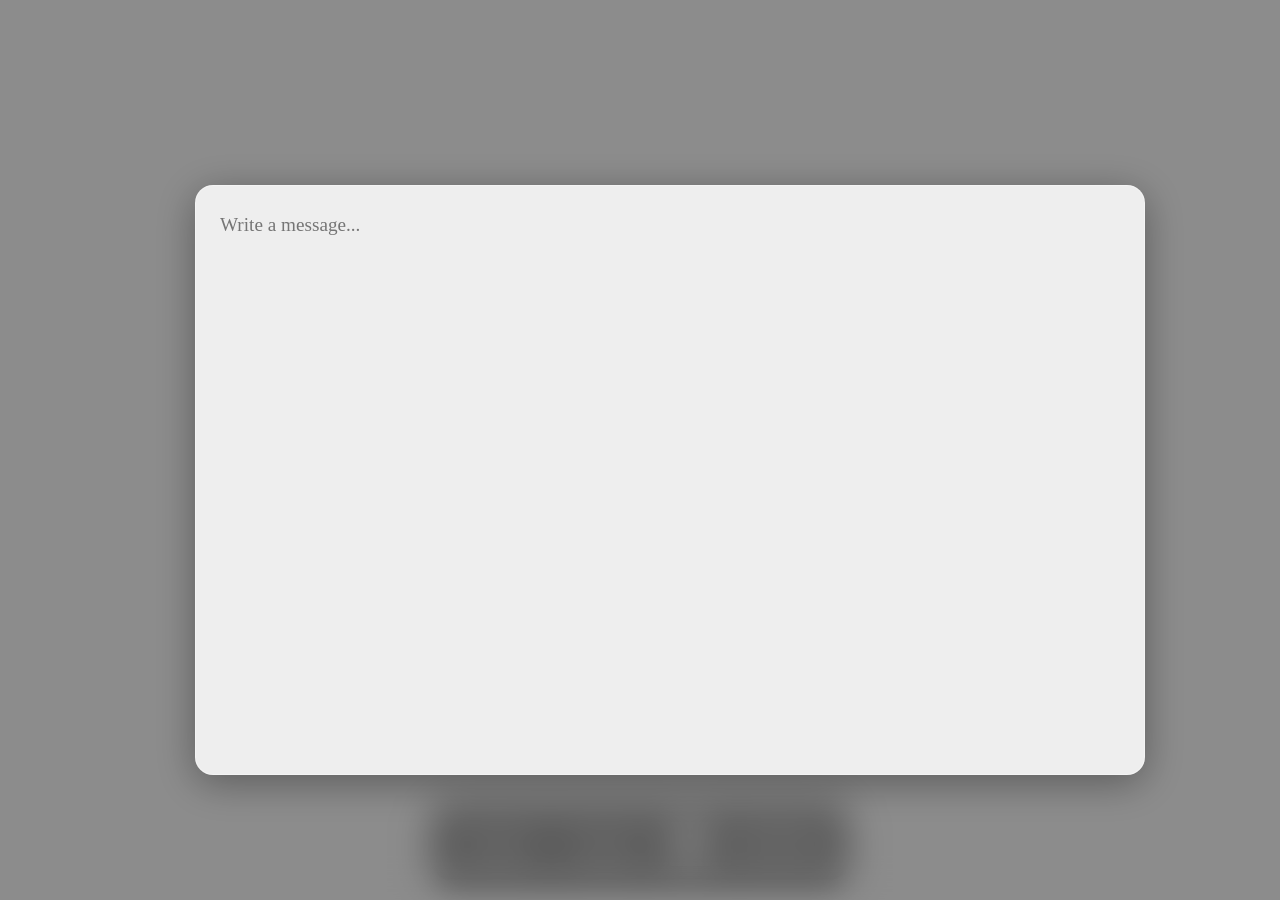
==== somniascapes/index.html @ 48ad56b8 "Update index.html" ====
<!DOCTYPE html>
<html lang="en">
<head>
    <meta charset="UTF-8">
    <meta name="viewport" content="width=device-width, initial-scale=1.0">
    <title>SomniaScapes</title>

    <!-- Link to your CSS -->
    <link rel="stylesheet" href="somniascapes.css">
</head>

<body>

    <!-- Main Vibe Container -->
    <div id="vibe-container">
        <img id="vibe-image" src="" alt="">
        <audio id="vibe-audio" loop></audio>
    </div>

    <canvas id="particleCanvas"></canvas>


    <!-- UI Controls -->
    <div id="controls">
        <label>
            Upload Image:
            <input type="file" id="imageUpload" accept="image/*">
        </label>

        <label>
            Upload Sound:
            <input type="file" id="soundUpload" accept="audio/*">
        </label>
        
        <button id="castButton">Cast</button>

        <button id="toggleScratchpad">Scratchpad</button>
    </div>

    <!-- Scratchpad Overlay -->
    <div id="scratchpad" class="hidden">
        <textarea placeholder="Write a message..."></textarea>
    </div>

    <!-- Link to your JS -->
    <script src="somniascapes.js"></script>

</body>
</html>
---- somniascapes/somniascapes.css ----
/* Scratchpad hidden state */
.hidden {
    display: none;
}

/* Scratchpad overlay */
#scratchpad {
    position: fixed;
    top: 0;
    left: 0;
    width: 100%;
    height: 100%;
    background: rgba(0,0,0,0.4);
    backdrop-filter: blur(6px);
    display: flex;
    justify-content: center;
    align-items: center;
    padding: 20px;
}

#scratchpad textarea {
    width: 80%;
    height: 60%;
    padding: 20px;
    font-size: 1.2rem;
    border-radius: 12px;
    border: none;
    outline: none;
    resize: none;
    background: rgba(255,255,255,0.8);
}

/* Make the vibe container fill the entire screen */
#vibe-container {
    position: fixed;
    top: 0;
    left: 0;
    width: 100vw;
    height: 100vh;
    overflow: hidden;
    z-index: -1; /* keeps it behind the UI */
}

/* Make the uploaded image fill the screen beautifully */
#vibe-image {
    width: 100%;
    height: 100%;
    object-fit: cover; /* the magic */
    object-position: center;
    opacity: 0;
    transition: opacity 0.6s ease;
    pointer-events: none;
}

/* UI Controls Container */
#controls {
    position: fixed;
    bottom: 20px;
    left: 50%;
    transform: translateX(-50%);
    display: flex;
    gap: 20px;
    padding: 12px 20px;
    background: rgba(0,0,0,0.35);
    backdrop-filter: blur(10px);
    border-radius: 14px;
    border: 1px solid rgba(255,255,255,0.15);
    box-shadow: 0 4px 20px rgba(0,0,0,0.4);
    z-index: 10;
}

/* Labels for upload inputs */
#controls label {
    color: #fff;
    font-size: 0.9rem;
    font-family: "Cinzel", serif;
    display: flex;
    flex-direction: column;
    align-items: center;
    cursor: pointer;
}

/* Hide the ugly default file input */
#controls input[type="file"] {
    display: none;
}

/* Fake button for file inputs */
#controls label::after {
    content: "Choose";
    margin-top: 4px;
    padding: 6px 12px;
    background: rgba(255,255,255,0.15);
    border-radius: 8px;
    font-size: 0.8rem;
    border: 1px solid rgba(255,255,255,0.2);
}

/* Scratchpad button */
#toggleScratchpad {
    padding: 8px 16px;
    background: rgba(255,255,255,0.15);
    border: 1px solid rgba(255,255,255,0.25);
    border-radius: 10px;
    color: #fff;
    font-family: "Cinzel", serif;
    cursor: pointer;
    transition: background 0.2s ease, transform 0.2s ease;
}

#toggleScratchpad:hover {
    background: rgba(255,255,255,0.25);
    transform: translateY(-2px);
}

/* SCRATCHPAD OVERLAY — dreamy glass layer */
#scratchpad {
    position: fixed;
    top: 0;
    left: 0;
    width: 100vw;
    height: 100vh;
    background: rgba(0,0,0,0.45);
    backdrop-filter: blur(18px) saturate(140%);
    display: flex;
    justify-content: center;
    align-items: center;
    padding: 30px;
    z-index: 20;
    animation: fadeIn 0.3s ease;
}

/* Smooth fade-in */
@keyframes fadeIn {
    from { opacity: 0; }
    to { opacity: 1; }
}

/* SCRATCHPAD TEXTAREA — luxury OS window */
#scratchpad textarea {
    width: 80%;
    max-width: 900px;
    height: 60%;
    padding: 24px;
    font-size: 1.2rem;
    font-family: "Cinzel", serif;
    color: #222;
    border-radius: 18px;
    border: 1px solid rgba(255,255,255,0.35);
    background: rgba(255,255,255,0.85);
    box-shadow: 0 8px 40px rgba(0,0,0,0.35);
    outline: none;
    resize: none;
    line-height: 1.6;
    transition: background 0.3s ease, box-shadow 0.3s ease;
}

/* Focus glow */
#scratchpad textarea:focus {
    background: rgba(255,255,255,0.95);
    box-shadow: 0 12px 50px rgba(0,0,0,0.45);
}

/* Breathing animation */
@keyframes somniaBreath {
    0%   { transform: scale(1); }
    50%  { transform: scale(1.03); }
    100% { transform: scale(1); }
}

/* Apply breathing to the vibe image */
#vibe-image {
    width: 100%;
    height: 100%;
    object-fit: cover;
    object-position: center;
    opacity: 0;
    transition: opacity 0.6s ease;
    pointer-events: none;

    animation: somniaBreath 12s ease-in-out infinite;
}

#particleCanvas {
    position: fixed;
    top: 0;
    left: 0;
    width: 100vw;
    height: 100vh;
    pointer-events: none;
    z-index: 1; /* above background, below UI */
}

/* Hidden state for auto-hide */
.hidden-controls {
    opacity: 0;
    pointer-events: none;
    transition: opacity 0.6s ease;
}

/* Normal visible state */
#controls {
    opacity: 1;
    transition: opacity 0.6s ease;
}
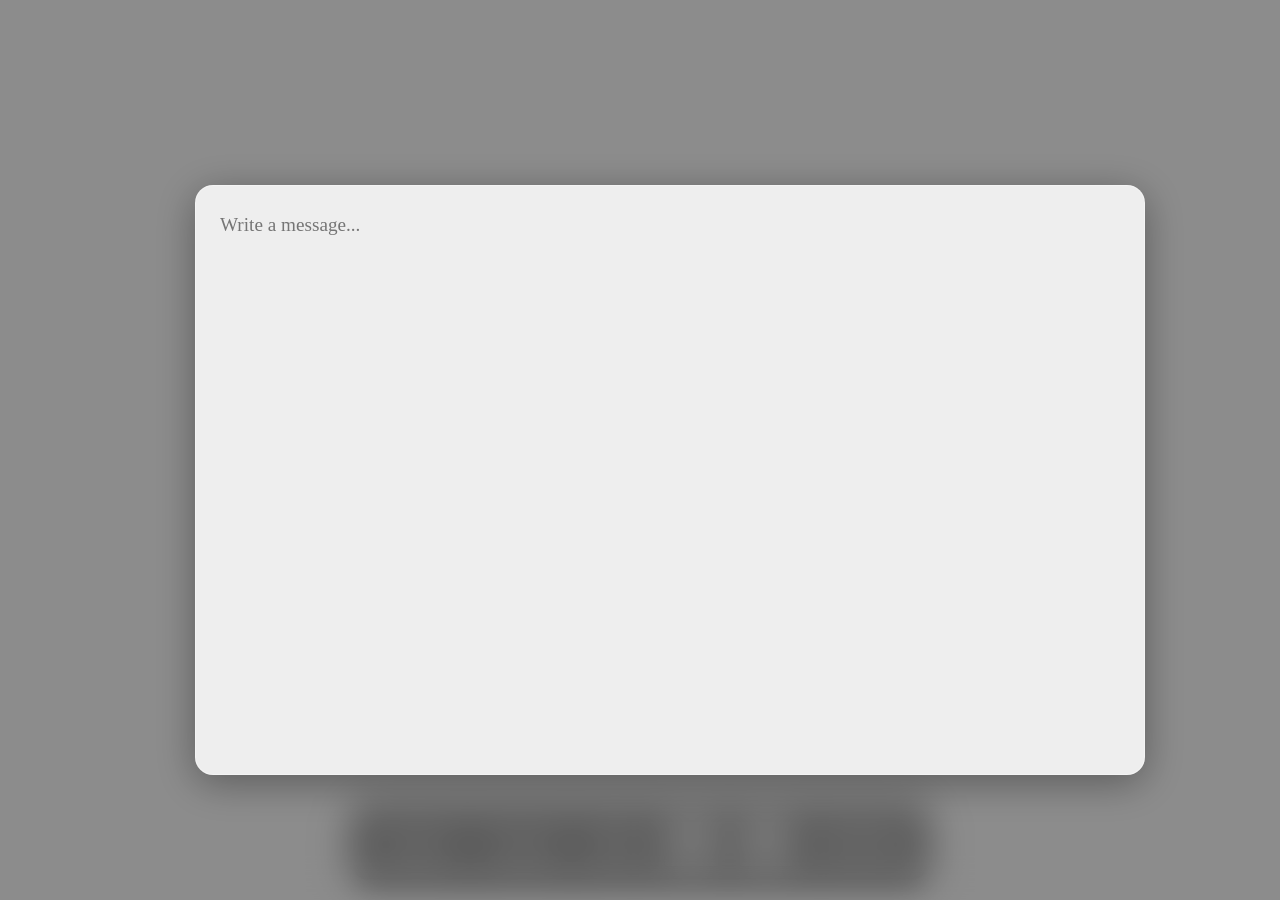
==== commit bf5ab8e2: "Update index.html" ====
--- a/somniascapes/index.html
+++ b/somniascapes/index.html
@@ -33,7 +33,8 @@
         </label>
         
         <button id="castButton">Cast</button>
-
+        <button id="exportPreset">Export</button>
+        <button id="importPreset">Import</button>
         <button id="toggleScratchpad">Scratchpad</button>
     </div>
 
--- a/somniascapes/somniascapes.css
+++ b/somniascapes/somniascapes.css
@@ -204,5 +204,22 @@
     transition: opacity 0.6s ease;
 }
 
-
-
+#castButton {
+    padding: 8px 16px;
+    background: rgba(255,255,255,0.15);
+    border: 1px solid rgba(255,255,255,0.25);
+    border-radius: 10px;
+    color: #fff;
+    font-family: "Cinzel", serif;
+    cursor: pointer;
+    transition: background 0.2s ease, transform 0.2s ease;
+}
+
+#castButton:hover {
+    background: rgba(255,255,255,0.25);
+    transform: translateY(-2px);
+}
+
+
+
+
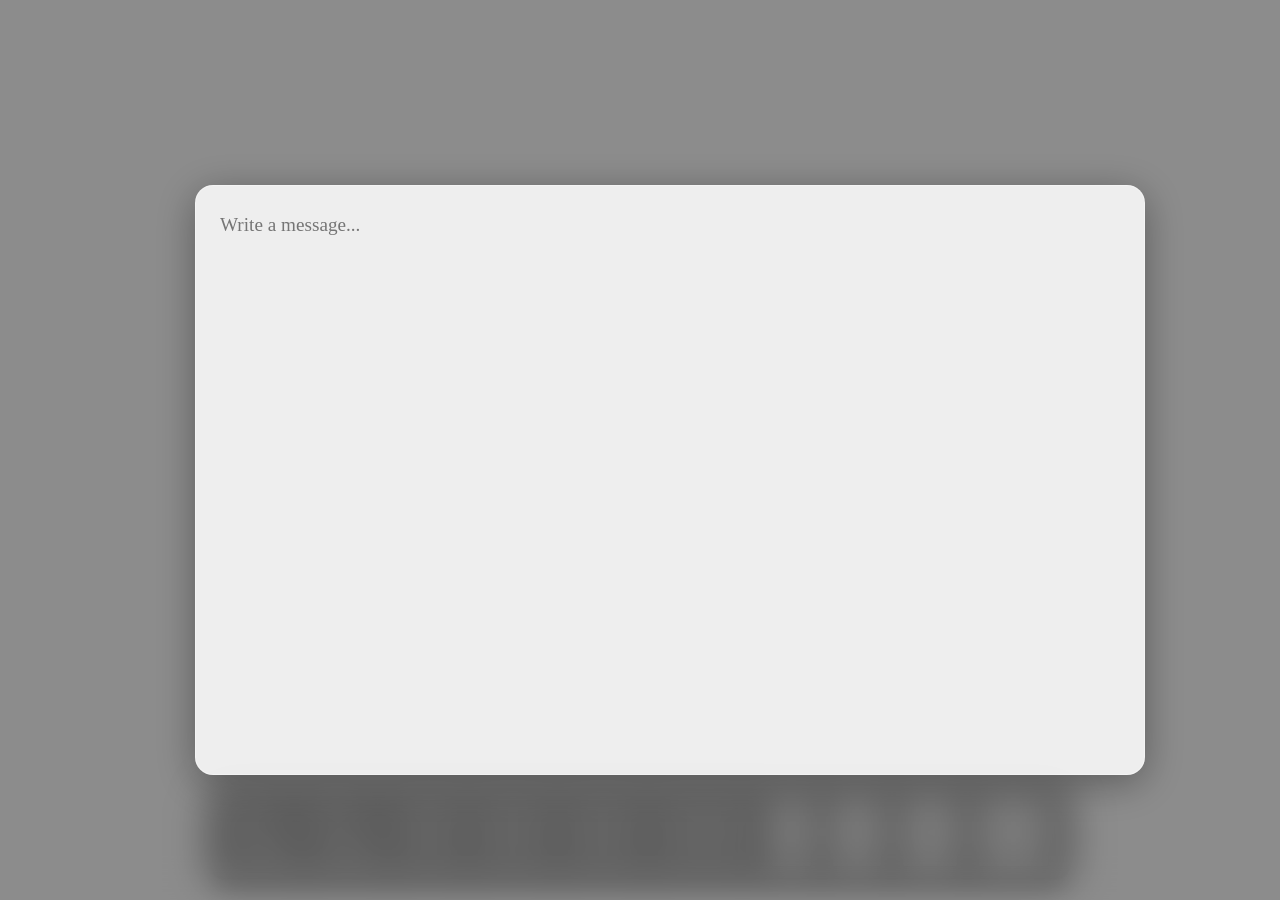
==== commit 47c78f6c: "Update index.html" ====
--- a/somniascapes/index.html
+++ b/somniascapes/index.html
@@ -36,6 +36,11 @@
         <button id="exportPreset">Export</button>
         <button id="importPreset">Import</button>
         <button id="toggleScratchpad">Scratchpad</button>
+        <button class="paletteBtn" data-mode="noir">Noir</button>
+        <button class="paletteBtn" data-mode="lunar">Lunar</button>
+        <button class="paletteBtn" data-mode="vellum">Vellum</button>
+        <button class="paletteBtn" data-mode="amethyst">Amethyst</button>
+
     </div>
 
     <!-- Scratchpad Overlay -->
--- a/somniascapes/somniascapes.css
+++ b/somniascapes/somniascapes.css
@@ -220,6 +220,21 @@
     transform: translateY(-2px);
 }
 
-
-
-
+#exportPreset, #importPreset {
+    padding: 8px 16px;
+    background: rgba(255,255,255,0.15);
+    border: 1px solid rgba(255,255,255,0.25);
+    border-radius: 10px;
+    color: #fff;
+    font-family: "Cinzel", serif;
+    cursor: pointer;
+    transition: background 0.2s ease, transform 0.2s ease;
+}
+
+#exportPreset:hover, #importPreset:hover {
+    background: rgba(255,255,255,0.25);
+    transform: translateY(-2px);
+}
+
+
+
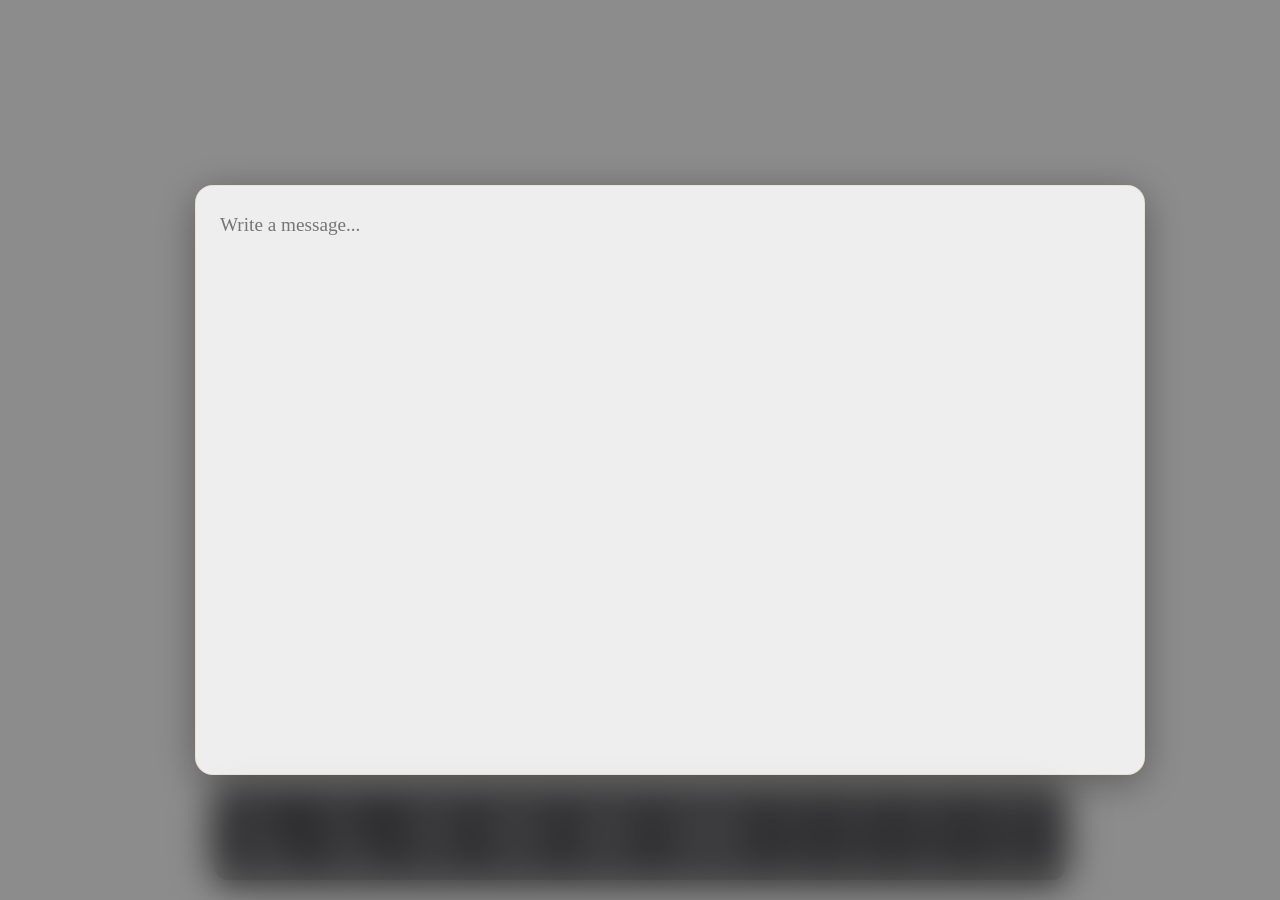
==== commit 52fdf4b7: "Update index.html" ====
--- a/somniascapes/index.html
+++ b/somniascapes/index.html
@@ -18,6 +18,8 @@
     </div>
 
     <canvas id="particleCanvas"></canvas>
+    
+    <body class="noir">
 
 
     <!-- UI Controls -->
--- a/somniascapes/somniascapes.css
+++ b/somniascapes/somniascapes.css
@@ -236,5 +236,58 @@
     transform: translateY(-2px);
 }
 
-
-
+/* DEFAULT MODE (Noir) */
+:root {
+    --primary: #d4af37;
+    --primary-soft: rgba(212, 175, 55, 0.55);
+    --glass: rgba(10, 10, 16, 0.72);
+    --glass-border: rgba(212, 175, 55, 0.18);
+    --glow: rgba(229, 149, 0, 0.45);
+}
+
+/* LUNAR MODE */
+.lunar {
+    --primary: #a8e6f0;
+    --primary-soft: rgba(168, 230, 240, 0.55);
+    --glass: rgba(8, 12, 18, 0.72);
+    --glass-border: rgba(168, 230, 240, 0.18);
+    --glow: rgba(0, 120, 200, 0.35);
+}
+
+/* VELLUM MODE */
+.vellum {
+    --primary: #c2b280;
+    --primary-soft: rgba(194, 178, 128, 0.55);
+    --glass: rgba(14, 12, 10, 0.72);
+    --glass-border: rgba(194, 178, 128, 0.18);
+    --glow: rgba(101, 67, 33, 0.35);
+}
+
+/* AMETHYST MODE */
+.amethyst {
+    --primary: #9b6ad8;
+    --primary-soft: rgba(155, 106, 216, 0.55);
+    --glass: rgba(12, 8, 16, 0.72);
+    --glass-border: rgba(155, 106, 216, 0.18);
+    --glow: rgba(120, 0, 200, 0.35);
+}
+
+#controls {
+    background: var(--glass);
+    border: 1px solid var(--glass-border);
+}
+
+#controls label::after,
+#toggleScratchpad,
+#exportPreset,
+#importPreset,
+.paletteBtn {
+    background: rgba(255,255,255,0.15);
+    border: 1px solid var(--glass-border);
+}
+
+#scratchpad textarea {
+    border: 1px solid var(--glass-border);
+}
+
+
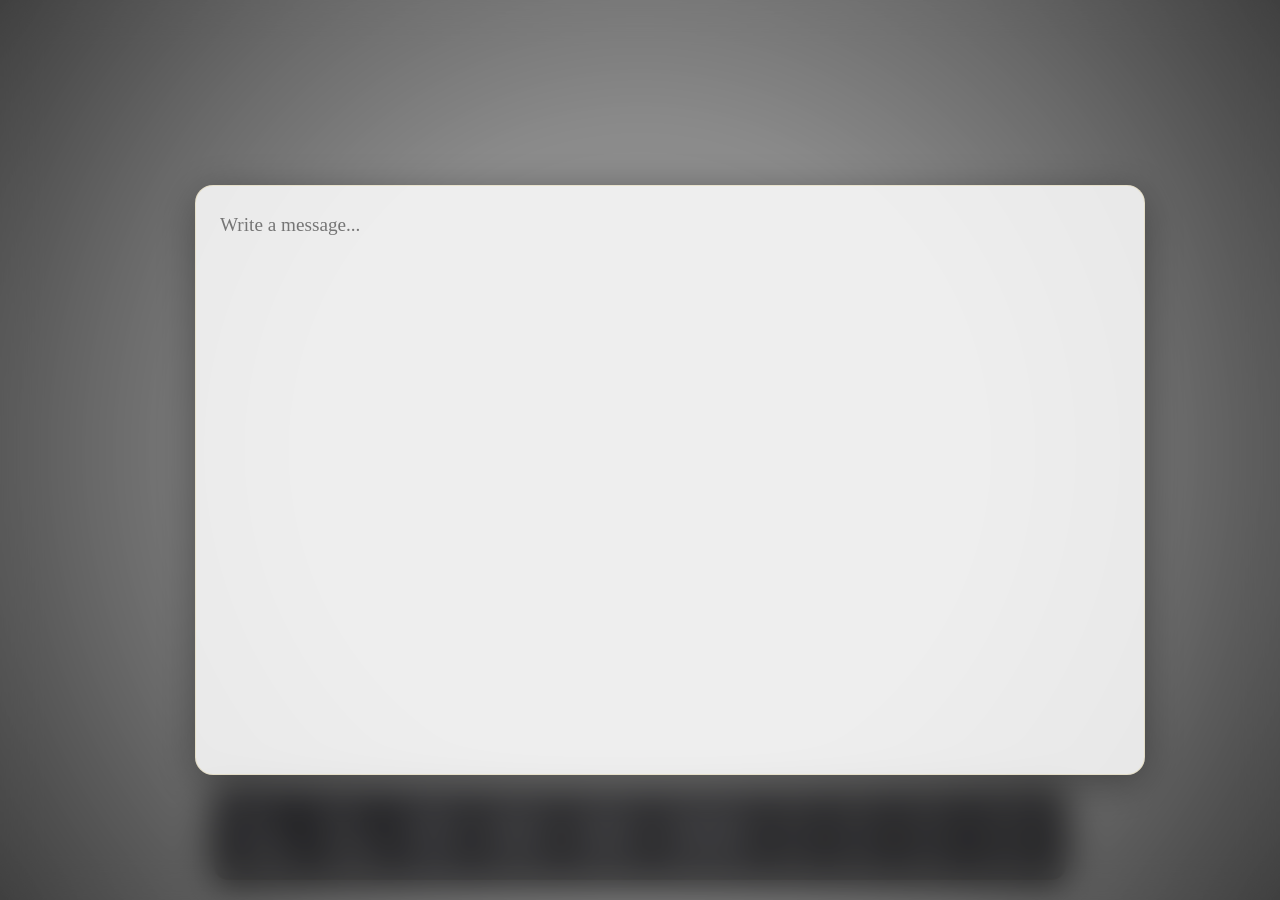
==== commit ad88ab69: "Update index.html" ====
--- a/somniascapes/index.html
+++ b/somniascapes/index.html
@@ -16,12 +16,16 @@
         <img id="vibe-image" src="" alt="">
         <audio id="vibe-audio" loop></audio>
     </div>
+    
+    <div id="vignette"></div>
 
     <canvas id="particleCanvas"></canvas>
     
     <body class="noir">
 
+    <div id="blurPulse"></div>
 
+        
     <!-- UI Controls -->
     <div id="controls">
         <label>
--- a/somniascapes/somniascapes.css
+++ b/somniascapes/somniascapes.css
@@ -168,6 +168,13 @@
     100% { transform: scale(1); }
 }
 
+/* Random drift animation (values updated by JS) */
+#vibe-image {
+    transform-origin: center;
+    will-change: transform;
+}
+
+
 /* Apply breathing to the vibe image */
 #vibe-image {
     width: 100%;
@@ -245,6 +252,27 @@
     --glow: rgba(229, 149, 0, 0.45);
 }
 
+:root {
+    --particle-color: rgba(255, 255, 255, 0.6); /* default for Noir */
+}
+
+.noir {
+    --particle-color: rgba(212, 175, 55, 0.55); /* gold */
+}
+
+.lunar {
+    --particle-color: rgba(168, 230, 240, 0.55); /* dreamlight blue */
+}
+
+.vellum {
+    --particle-color: rgba(194, 178, 128, 0.55); /* antique parchment */
+}
+
+.amethyst {
+    --particle-color: rgba(155, 106, 216, 0.55); /* arcane violet */
+}
+
+
 /* LUNAR MODE */
 .lunar {
     --primary: #a8e6f0;
@@ -254,6 +282,27 @@
     --glow: rgba(0, 120, 200, 0.35);
 }
 
+:root {
+    --particle-color: rgba(255, 255, 255, 0.6); /* default for Noir */
+}
+
+.noir {
+    --particle-color: rgba(212, 175, 55, 0.55); /* gold */
+}
+
+.lunar {
+    --particle-color: rgba(168, 230, 240, 0.55); /* dreamlight blue */
+}
+
+.vellum {
+    --particle-color: rgba(194, 178, 128, 0.55); /* antique parchment */
+}
+
+.amethyst {
+    --particle-color: rgba(155, 106, 216, 0.55); /* arcane violet */
+}
+
+
 /* VELLUM MODE */
 .vellum {
     --primary: #c2b280;
@@ -263,6 +312,27 @@
     --glow: rgba(101, 67, 33, 0.35);
 }
 
+:root {
+    --particle-color: rgba(255, 255, 255, 0.6); /* default for Noir */
+}
+
+.noir {
+    --particle-color: rgba(212, 175, 55, 0.55); /* gold */
+}
+
+.lunar {
+    --particle-color: rgba(168, 230, 240, 0.55); /* dreamlight blue */
+}
+
+.vellum {
+    --particle-color: rgba(194, 178, 128, 0.55); /* antique parchment */
+}
+
+.amethyst {
+    --particle-color: rgba(155, 106, 216, 0.55); /* arcane violet */
+}
+
+
 /* AMETHYST MODE */
 .amethyst {
     --primary: #9b6ad8;
@@ -272,6 +342,55 @@
     --glow: rgba(120, 0, 200, 0.35);
 }
 
+:root {
+    --particle-color: rgba(255, 255, 255, 0.6); /* default for Noir */
+}
+
+.noir {
+    --particle-color: rgba(212, 175, 55, 0.55); /* gold */
+}
+
+.lunar {
+    --particle-color: rgba(168, 230, 240, 0.55); /* dreamlight blue */
+}
+
+.vellum {
+    --particle-color: rgba(194, 178, 128, 0.55); /* antique parchment */
+}
+
+.amethyst {
+    --particle-color: rgba(155, 106, 216, 0.55); /* arcane violet */
+}
+
+
+.lunar #vignette {
+    background: radial-gradient(
+        circle at center,
+        rgba(0,0,20,0) 40%,
+        rgba(0,40,80,0.2) 70%,
+        rgba(0,40,80,0.45) 100%
+    );
+}
+
+.vellum #vignette {
+    background: radial-gradient(
+        circle at center,
+        rgba(20,15,10,0) 40%,
+        rgba(60,45,30,0.25) 70%,
+        rgba(60,45,30,0.55) 100%
+    );
+}
+
+.amethyst #vignette {
+    background: radial-gradient(
+        circle at center,
+        rgba(20,0,30,0) 40%,
+        rgba(80,0,120,0.25) 70%,
+        rgba(80,0,120,0.55) 100%
+    );
+}
+
+
 #controls {
     background: var(--glass);
     border: 1px solid var(--glass-border);
@@ -290,4 +409,22 @@
     border: 1px solid var(--glass-border);
 }
 
-
+#vignette {
+    position: fixed;
+    top: 0;
+    left: 0;
+    width: 100vw;
+    height: 100vh;
+    pointer-events: none;
+    z-index: 0; /* above background, below particles */
+
+    background: radial-gradient(
+        circle at center,
+        rgba(0,0,0,0) 40%,
+        rgba(0,0,0,0.25) 70%,
+        rgba(0,0,0,0.55) 100%
+    );
+
+    transition: background 0.6s ease;
+}
+
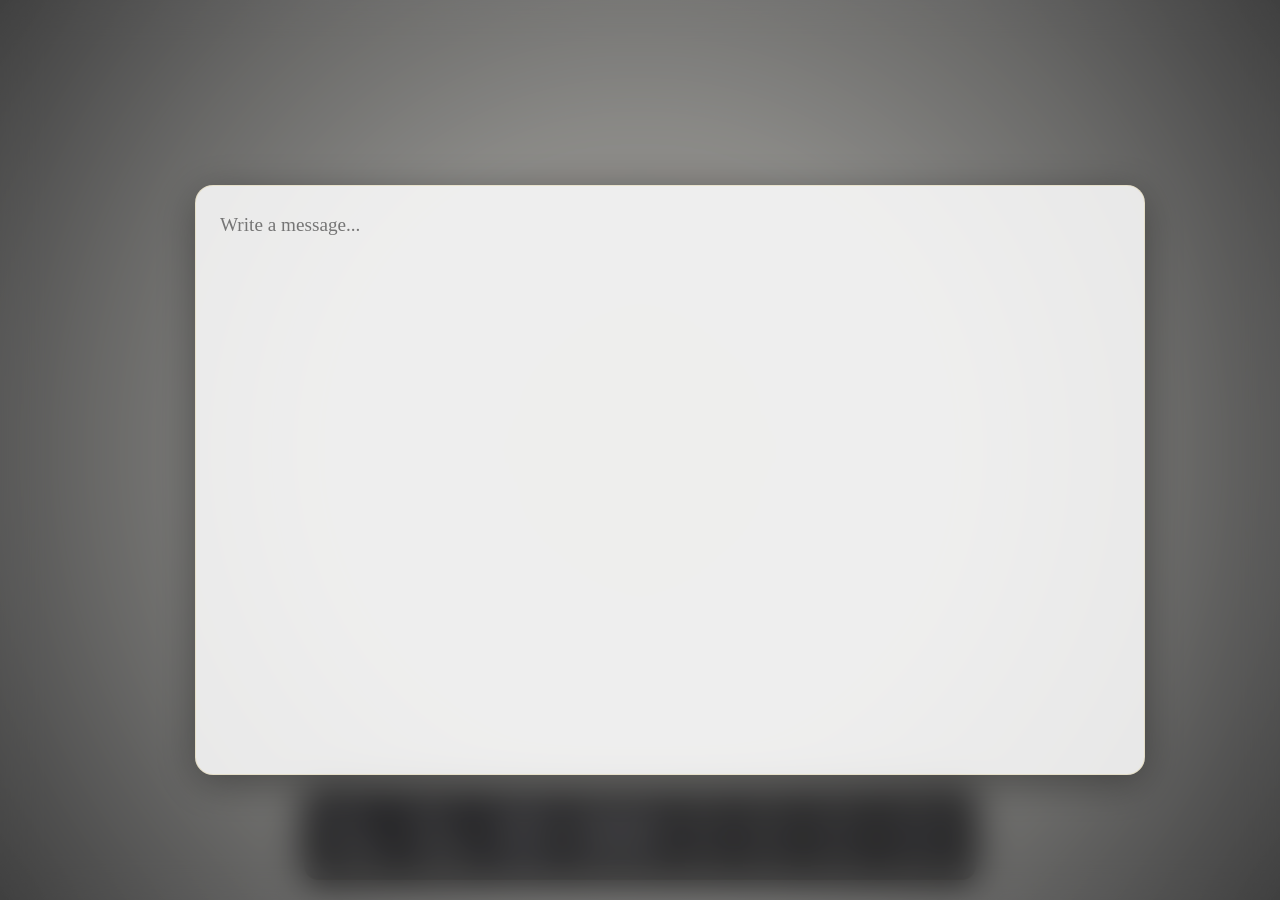
==== commit 0208d7cd: "Update index.html" ====
--- a/somniascapes/index.html
+++ b/somniascapes/index.html
@@ -9,7 +9,7 @@
     <link rel="stylesheet" href="somniascapes.css">
 </head>
 
-<body>
+<body class="noir">
 
     <!-- Main Vibe Container -->
     <div id="vibe-container">
@@ -20,11 +20,8 @@
     <div id="vignette"></div>
 
     <canvas id="particleCanvas"></canvas>
-    
-    <body class="noir">
 
     <div id="blurPulse"></div>
-
         
     <!-- UI Controls -->
     <div id="controls">
@@ -39,14 +36,12 @@
         </label>
         
         <button id="castButton">Cast</button>
-        <button id="exportPreset">Export</button>
-        <button id="importPreset">Import</button>
         <button id="toggleScratchpad">Scratchpad</button>
+
         <button class="paletteBtn" data-mode="noir">Noir</button>
         <button class="paletteBtn" data-mode="lunar">Lunar</button>
         <button class="paletteBtn" data-mode="vellum">Vellum</button>
         <button class="paletteBtn" data-mode="amethyst">Amethyst</button>
-
     </div>
 
     <!-- Scratchpad Overlay -->
@@ -59,4 +54,3 @@
 
 </body>
 </html>
-
--- a/somniascapes/somniascapes.css
+++ b/somniascapes/somniascapes.css
@@ -362,6 +362,22 @@
     --particle-color: rgba(155, 106, 216, 0.55); /* arcane violet */
 }
 
+.noir #blurPulse {
+    background: radial-gradient(circle, rgba(212,175,55,0.05), rgba(0,0,0,0));
+}
+
+.lunar #blurPulse {
+    background: radial-gradient(circle, rgba(168,230,240,0.05), rgba(0,0,0,0));
+}
+
+.vellum #blurPulse {
+    background: radial-gradient(circle, rgba(194,178,128,0.05), rgba(0,0,0,0));
+}
+
+.amethyst #blurPulse {
+    background: radial-gradient(circle, rgba(155,106,216,0.05), rgba(0,0,0,0));
+}
+
 
 .lunar #vignette {
     background: radial-gradient(
@@ -428,3 +444,15 @@
     transition: background 0.6s ease;
 }
 
+#blurPulse {
+    position: fixed;
+    top: 0;
+    left: 0;
+    width: 100vw;
+    height: 100vh;
+    pointer-events: none;
+    z-index: 0; /* above background, below particles */
+
+    backdrop-filter: blur(0px);
+    transition: backdrop-filter 1.5s ease, background 1.5s ease;
+}
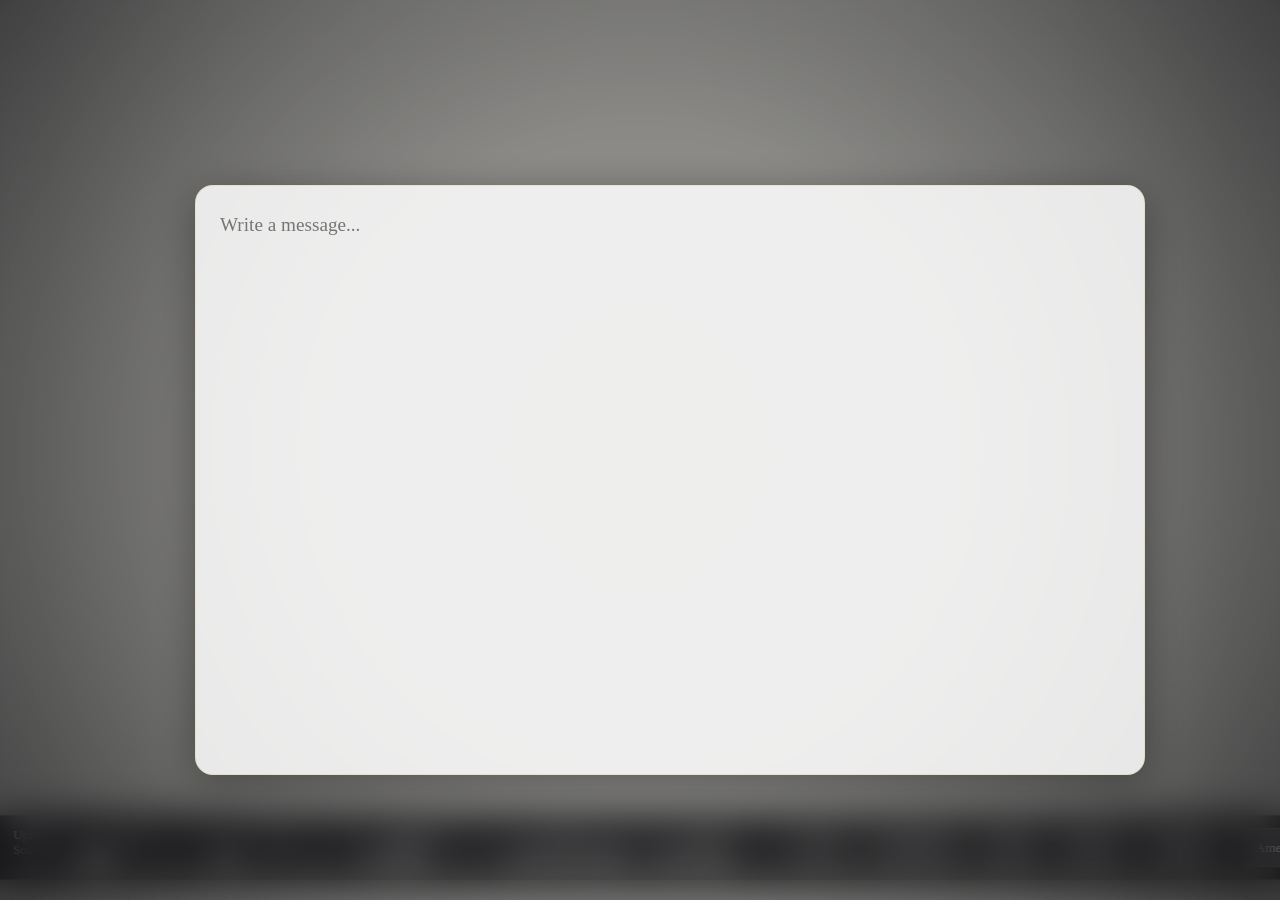
==== commit 65b0b12d: "Update index.html" ====
--- a/somniascapes/index.html
+++ b/somniascapes/index.html
@@ -2,10 +2,9 @@
 <html lang="en">
 <head>
     <meta charset="UTF-8">
-    <meta name="viewport" content="width=device-width, initial-scale=1.0">
+    <meta-name="viewport" content="width=device-width, initial-scale=1.0">
     <title>SomniaScapes</title>
 
-    <!-- Link to your CSS -->
     <link rel="stylesheet" href="somniascapes.css">
 </head>
 
@@ -16,15 +15,14 @@
         <img id="vibe-image" src="" alt="">
         <audio id="vibe-audio" loop></audio>
     </div>
-    
+
     <div id="vignette"></div>
+    <canvas id="particleCanvas"></canvas>
+    <div id="blurPulse"></div>
 
-    <canvas id="particleCanvas"></canvas>
-
-    <div id="blurPulse"></div>
-        
     <!-- UI Controls -->
     <div id="controls">
+
         <label>
             Upload Image:
             <input type="file" id="imageUpload" accept="image/*">
@@ -34,14 +32,43 @@
             Upload Sound:
             <input type="file" id="soundUpload" accept="audio/*">
         </label>
-        
+
+        <!-- Sliders (correct placement) -->
+        <label>
+            Zoom
+            <input type="range" id="ctrl-zoom" min="0.5" max="3" step="0.01" value="1">
+        </label>
+
+        <label>
+            Blur
+            <input type="range" id="ctrl-blur" min="0" max="20" step="0.5" value="0">
+        </label>
+
+        <label>
+            Brightness
+            <input type="range" id="ctrl-brightness" min="0.2" max="2" step="0.05" value="1">
+        </label>
+
+        <label>
+            Opacity
+            <input type="range" id="ctrl-opacity" min="0.1" max="1" step="0.05" value="1">
+        </label>
+
+        <label>
+            Volume
+            <input type="range" id="ctrl-volume" min="0" max="1" step="0.01" value="0.6">
+        </label>
+
+        <!-- Buttons -->
         <button id="castButton">Cast</button>
         <button id="toggleScratchpad">Scratchpad</button>
 
+        <!-- Palette Buttons -->
         <button class="paletteBtn" data-mode="noir">Noir</button>
         <button class="paletteBtn" data-mode="lunar">Lunar</button>
         <button class="paletteBtn" data-mode="vellum">Vellum</button>
         <button class="paletteBtn" data-mode="amethyst">Amethyst</button>
+
     </div>
 
     <!-- Scratchpad Overlay -->
@@ -49,8 +76,6 @@
         <textarea placeholder="Write a message..."></textarea>
     </div>
 
-    <!-- Link to your JS -->
     <script src="somniascapes.js"></script>
-
 </body>
 </html>
--- a/somniascapes/somniascapes.css
+++ b/somniascapes/somniascapes.css
@@ -1,119 +1,11 @@
-/* Scratchpad hidden state */
+/* ============================
+   SCRATCHPAD
+============================ */
+
 .hidden {
     display: none;
 }
 
-/* Scratchpad overlay */
-#scratchpad {
-    position: fixed;
-    top: 0;
-    left: 0;
-    width: 100%;
-    height: 100%;
-    background: rgba(0,0,0,0.4);
-    backdrop-filter: blur(6px);
-    display: flex;
-    justify-content: center;
-    align-items: center;
-    padding: 20px;
-}
-
-#scratchpad textarea {
-    width: 80%;
-    height: 60%;
-    padding: 20px;
-    font-size: 1.2rem;
-    border-radius: 12px;
-    border: none;
-    outline: none;
-    resize: none;
-    background: rgba(255,255,255,0.8);
-}
-
-/* Make the vibe container fill the entire screen */
-#vibe-container {
-    position: fixed;
-    top: 0;
-    left: 0;
-    width: 100vw;
-    height: 100vh;
-    overflow: hidden;
-    z-index: -1; /* keeps it behind the UI */
-}
-
-/* Make the uploaded image fill the screen beautifully */
-#vibe-image {
-    width: 100%;
-    height: 100%;
-    object-fit: cover; /* the magic */
-    object-position: center;
-    opacity: 0;
-    transition: opacity 0.6s ease;
-    pointer-events: none;
-}
-
-/* UI Controls Container */
-#controls {
-    position: fixed;
-    bottom: 20px;
-    left: 50%;
-    transform: translateX(-50%);
-    display: flex;
-    gap: 20px;
-    padding: 12px 20px;
-    background: rgba(0,0,0,0.35);
-    backdrop-filter: blur(10px);
-    border-radius: 14px;
-    border: 1px solid rgba(255,255,255,0.15);
-    box-shadow: 0 4px 20px rgba(0,0,0,0.4);
-    z-index: 10;
-}
-
-/* Labels for upload inputs */
-#controls label {
-    color: #fff;
-    font-size: 0.9rem;
-    font-family: "Cinzel", serif;
-    display: flex;
-    flex-direction: column;
-    align-items: center;
-    cursor: pointer;
-}
-
-/* Hide the ugly default file input */
-#controls input[type="file"] {
-    display: none;
-}
-
-/* Fake button for file inputs */
-#controls label::after {
-    content: "Choose";
-    margin-top: 4px;
-    padding: 6px 12px;
-    background: rgba(255,255,255,0.15);
-    border-radius: 8px;
-    font-size: 0.8rem;
-    border: 1px solid rgba(255,255,255,0.2);
-}
-
-/* Scratchpad button */
-#toggleScratchpad {
-    padding: 8px 16px;
-    background: rgba(255,255,255,0.15);
-    border: 1px solid rgba(255,255,255,0.25);
-    border-radius: 10px;
-    color: #fff;
-    font-family: "Cinzel", serif;
-    cursor: pointer;
-    transition: background 0.2s ease, transform 0.2s ease;
-}
-
-#toggleScratchpad:hover {
-    background: rgba(255,255,255,0.25);
-    transform: translateY(-2px);
-}
-
-/* SCRATCHPAD OVERLAY — dreamy glass layer */
 #scratchpad {
     position: fixed;
     top: 0;
@@ -130,13 +22,11 @@
     animation: fadeIn 0.3s ease;
 }
 
-/* Smooth fade-in */
 @keyframes fadeIn {
     from { opacity: 0; }
     to { opacity: 1; }
 }
 
-/* SCRATCHPAD TEXTAREA — luxury OS window */
 #scratchpad textarea {
     width: 80%;
     max-width: 900px;
@@ -146,7 +36,7 @@
     font-family: "Cinzel", serif;
     color: #222;
     border-radius: 18px;
-    border: 1px solid rgba(255,255,255,0.35);
+    border: 1px solid var(--glass-border);
     background: rgba(255,255,255,0.85);
     box-shadow: 0 8px 40px rgba(0,0,0,0.35);
     outline: none;
@@ -155,27 +45,25 @@
     transition: background 0.3s ease, box-shadow 0.3s ease;
 }
 
-/* Focus glow */
 #scratchpad textarea:focus {
     background: rgba(255,255,255,0.95);
     box-shadow: 0 12px 50px rgba(0,0,0,0.45);
 }
 
-/* Breathing animation */
-@keyframes somniaBreath {
-    0%   { transform: scale(1); }
-    50%  { transform: scale(1.03); }
-    100% { transform: scale(1); }
-}
-
-/* Random drift animation (values updated by JS) */
-#vibe-image {
-    transform-origin: center;
-    will-change: transform;
-}
-
-
-/* Apply breathing to the vibe image */
+/* ============================
+   VIBE CONTAINER + IMAGE
+============================ */
+
+#vibe-container {
+    position: fixed;
+    top: 0;
+    left: 0;
+    width: 100vw;
+    height: 100vh;
+    overflow: hidden;
+    z-index: -1;
+}
+
 #vibe-image {
     width: 100%;
     height: 100%;
@@ -184,10 +72,21 @@
     opacity: 0;
     transition: opacity 0.6s ease;
     pointer-events: none;
-
+    transform-origin: center;
+    will-change: transform;
     animation: somniaBreath 12s ease-in-out infinite;
 }
 
+@keyframes somniaBreath {
+    0%   { transform: scale(1); }
+    50%  { transform: scale(1.03); }
+    100% { transform: scale(1); }
+}
+
+/* ============================
+   PARTICLES
+============================ */
+
 #particleCanvas {
     position: fixed;
     top: 0;
@@ -195,26 +94,57 @@
     width: 100vw;
     height: 100vh;
     pointer-events: none;
-    z-index: 1; /* above background, below UI */
-}
-
-/* Hidden state for auto-hide */
+    z-index: 1;
+}
+
+/* ============================
+   CONTROLS
+============================ */
+
+#controls {
+    position: fixed;
+    bottom: 20px;
+    left: 50%;
+    transform: translateX(-50%);
+    display: flex;
+    gap: 20px;
+    padding: 12px 20px;
+    background: var(--glass);
+    border: 1px solid var(--glass-border);
+    border-radius: 14px;
+    backdrop-filter: blur(10px);
+    box-shadow: 0 4px 20px rgba(0,0,0,0.4);
+    z-index: 10;
+    opacity: 1;
+    transition: opacity 0.6s ease;
+}
+
 .hidden-controls {
     opacity: 0;
     pointer-events: none;
-    transition: opacity 0.6s ease;
-}
-
-/* Normal visible state */
-#controls {
-    opacity: 1;
-    transition: opacity 0.6s ease;
-}
-
+}
+
+#controls label {
+    color: #fff;
+    font-size: 0.9rem;
+    font-family: "Cinzel", serif;
+    display: flex;
+    flex-direction: column;
+    align-items: center;
+    cursor: pointer;
+}
+
+#controls input[type="file"] {
+    display: none;
+}
+
+#controls label::after,
+#toggleScratchpad,
+.paletteBtn,
 #castButton {
+    background: rgba(255,255,255,0.15);
+    border: 1px solid var(--glass-border);
     padding: 8px 16px;
-    background: rgba(255,255,255,0.15);
-    border: 1px solid rgba(255,255,255,0.25);
     border-radius: 10px;
     color: #fff;
     font-family: "Cinzel", serif;
@@ -222,162 +152,81 @@
     transition: background 0.2s ease, transform 0.2s ease;
 }
 
+#toggleScratchpad:hover,
+.paletteBtn:hover,
 #castButton:hover {
     background: rgba(255,255,255,0.25);
     transform: translateY(-2px);
 }
 
-#exportPreset, #importPreset {
-    padding: 8px 16px;
-    background: rgba(255,255,255,0.15);
-    border: 1px solid rgba(255,255,255,0.25);
-    border-radius: 10px;
-    color: #fff;
-    font-family: "Cinzel", serif;
-    cursor: pointer;
-    transition: background 0.2s ease, transform 0.2s ease;
-}
-
-#exportPreset:hover, #importPreset:hover {
-    background: rgba(255,255,255,0.25);
-    transform: translateY(-2px);
-}
-
-/* DEFAULT MODE (Noir) */
+/* ============================
+   VIGNETTE + BLUR PULSE
+============================ */
+
+#vignette {
+    position: fixed;
+    top: 0;
+    left: 0;
+    width: 100vw;
+    height: 100vh;
+    pointer-events: none;
+    z-index: 0;
+    background: radial-gradient(
+        circle at center,
+        rgba(0,0,0,0) 40%,
+        rgba(0,0,0,0.25) 70%,
+        rgba(0,0,0,0.55) 100%
+    );
+    transition: background 0.6s ease;
+}
+
+#blurPulse {
+    position: fixed;
+    top: 0;
+    left: 0;
+    width: 100vw;
+    height: 100vh;
+    pointer-events: none;
+    z-index: 0;
+    backdrop-filter: blur(0px);
+    transition: backdrop-filter 1.5s ease, background 1.5s ease;
+}
+
+/* ============================
+   PALETTE MODES
+============================ */
+
 :root {
     --primary: #d4af37;
-    --primary-soft: rgba(212, 175, 55, 0.55);
-    --glass: rgba(10, 10, 16, 0.72);
-    --glass-border: rgba(212, 175, 55, 0.18);
-    --glow: rgba(229, 149, 0, 0.45);
-}
-
-:root {
-    --particle-color: rgba(255, 255, 255, 0.6); /* default for Noir */
-}
-
+    --primary-soft: rgba(212,175,55,0.55);
+    --glass: rgba(10,10,16,0.72);
+    --glass-border: rgba(212,175,55,0.18);
+    --glow: rgba(229,149,0,0.45);
+    --particle-color: rgba(255,255,255,0.6);
+}
+
+/* NOIR */
 .noir {
-    --particle-color: rgba(212, 175, 55, 0.55); /* gold */
-}
-
-.lunar {
-    --particle-color: rgba(168, 230, 240, 0.55); /* dreamlight blue */
-}
-
-.vellum {
-    --particle-color: rgba(194, 178, 128, 0.55); /* antique parchment */
-}
-
-.amethyst {
-    --particle-color: rgba(155, 106, 216, 0.55); /* arcane violet */
-}
-
-
-/* LUNAR MODE */
+    --particle-color: rgba(212,175,55,0.55);
+}
+
+.noir #blurPulse {
+    background: radial-gradient(circle, rgba(212,175,55,0.05), rgba(0,0,0,0));
+}
+
+/* LUNAR */
 .lunar {
     --primary: #a8e6f0;
-    --primary-soft: rgba(168, 230, 240, 0.55);
-    --glass: rgba(8, 12, 18, 0.72);
-    --glass-border: rgba(168, 230, 240, 0.18);
-    --glow: rgba(0, 120, 200, 0.35);
-}
-
-:root {
-    --particle-color: rgba(255, 255, 255, 0.6); /* default for Noir */
-}
-
-.noir {
-    --particle-color: rgba(212, 175, 55, 0.55); /* gold */
-}
-
-.lunar {
-    --particle-color: rgba(168, 230, 240, 0.55); /* dreamlight blue */
-}
-
-.vellum {
-    --particle-color: rgba(194, 178, 128, 0.55); /* antique parchment */
-}
-
-.amethyst {
-    --particle-color: rgba(155, 106, 216, 0.55); /* arcane violet */
-}
-
-
-/* VELLUM MODE */
-.vellum {
-    --primary: #c2b280;
-    --primary-soft: rgba(194, 178, 128, 0.55);
-    --glass: rgba(14, 12, 10, 0.72);
-    --glass-border: rgba(194, 178, 128, 0.18);
-    --glow: rgba(101, 67, 33, 0.35);
-}
-
-:root {
-    --particle-color: rgba(255, 255, 255, 0.6); /* default for Noir */
-}
-
-.noir {
-    --particle-color: rgba(212, 175, 55, 0.55); /* gold */
-}
-
-.lunar {
-    --particle-color: rgba(168, 230, 240, 0.55); /* dreamlight blue */
-}
-
-.vellum {
-    --particle-color: rgba(194, 178, 128, 0.55); /* antique parchment */
-}
-
-.amethyst {
-    --particle-color: rgba(155, 106, 216, 0.55); /* arcane violet */
-}
-
-
-/* AMETHYST MODE */
-.amethyst {
-    --primary: #9b6ad8;
-    --primary-soft: rgba(155, 106, 216, 0.55);
-    --glass: rgba(12, 8, 16, 0.72);
-    --glass-border: rgba(155, 106, 216, 0.18);
-    --glow: rgba(120, 0, 200, 0.35);
-}
-
-:root {
-    --particle-color: rgba(255, 255, 255, 0.6); /* default for Noir */
-}
-
-.noir {
-    --particle-color: rgba(212, 175, 55, 0.55); /* gold */
-}
-
-.lunar {
-    --particle-color: rgba(168, 230, 240, 0.55); /* dreamlight blue */
-}
-
-.vellum {
-    --particle-color: rgba(194, 178, 128, 0.55); /* antique parchment */
-}
-
-.amethyst {
-    --particle-color: rgba(155, 106, 216, 0.55); /* arcane violet */
-}
-
-.noir #blurPulse {
-    background: radial-gradient(circle, rgba(212,175,55,0.05), rgba(0,0,0,0));
+    --primary-soft: rgba(168,230,240,0.55);
+    --glass: rgba(8,12,18,0.72);
+    --glass-border: rgba(168,230,240,0.18);
+    --glow: rgba(0,120,200,0.35);
+    --particle-color: rgba(168,230,240,0.55);
 }
 
 .lunar #blurPulse {
     background: radial-gradient(circle, rgba(168,230,240,0.05), rgba(0,0,0,0));
 }
-
-.vellum #blurPulse {
-    background: radial-gradient(circle, rgba(194,178,128,0.05), rgba(0,0,0,0));
-}
-
-.amethyst #blurPulse {
-    background: radial-gradient(circle, rgba(155,106,216,0.05), rgba(0,0,0,0));
-}
-
 
 .lunar #vignette {
     background: radial-gradient(
@@ -388,6 +237,20 @@
     );
 }
 
+/* VELLUM */
+.vellum {
+    --primary: #c2b280;
+    --primary-soft: rgba(194,178,128,0.55);
+    --glass: rgba(14,12,10,0.72);
+    --glass-border: rgba(194,178,128,0.18);
+    --glow: rgba(101,67,33,0.35);
+    --particle-color: rgba(194,178,128,0.55);
+}
+
+.vellum #blurPulse {
+    background: radial-gradient(circle, rgba(194,178,128,0.05), rgba(0,0,0,0));
+}
+
 .vellum #vignette {
     background: radial-gradient(
         circle at center,
@@ -397,6 +260,20 @@
     );
 }
 
+/* AMETHYST */
+.amethyst {
+    --primary: #9b6ad8;
+    --primary-soft: rgba(155,106,216,0.55);
+    --glass: rgba(12,8,16,0.72);
+    --glass-border: rgba(155,106,216,0.18);
+    --glow: rgba(120,0,200,0.35);
+    --particle-color: rgba(155,106,216,0.55);
+}
+
+.amethyst #blurPulse {
+    background: radial-gradient(circle, rgba(155,106,216,0.05), rgba(0,0,0,0));
+}
+
 .amethyst #vignette {
     background: radial-gradient(
         circle at center,
@@ -406,53 +283,18 @@
     );
 }
 
-
-#controls {
-    background: var(--glass);
-    border: 1px solid var(--glass-border);
-}
-
-#controls label::after,
-#toggleScratchpad,
-#exportPreset,
-#importPreset,
-.paletteBtn {
-    background: rgba(255,255,255,0.15);
-    border: 1px solid var(--glass-border);
-}
-
-#scratchpad textarea {
-    border: 1px solid var(--glass-border);
-}
-
-#vignette {
-    position: fixed;
-    top: 0;
-    left: 0;
-    width: 100vw;
-    height: 100vh;
-    pointer-events: none;
-    z-index: 0; /* above background, below particles */
-
-    background: radial-gradient(
-        circle at center,
-        rgba(0,0,0,0) 40%,
-        rgba(0,0,0,0.25) 70%,
-        rgba(0,0,0,0.55) 100%
-    );
-
-    transition: background 0.6s ease;
-}
-
-#blurPulse {
-    position: fixed;
-    top: 0;
-    left: 0;
-    width: 100vw;
-    height: 100vh;
-    pointer-events: none;
-    z-index: 0; /* above background, below particles */
-
-    backdrop-filter: blur(0px);
-    transition: backdrop-filter 1.5s ease, background 1.5s ease;
-}
+#controls input[type="range"] {
+    width: 120px;
+    margin-top: 6px;
+    accent-color: #fff;
+    cursor: pointer;
+}
+
+#controls label {
+    color: #fff;
+    font-size: 0.8rem;
+    font-family: "Cinzel", serif;
+    display: flex;
+    flex-direction: column;
+    align-items: center;
+}
